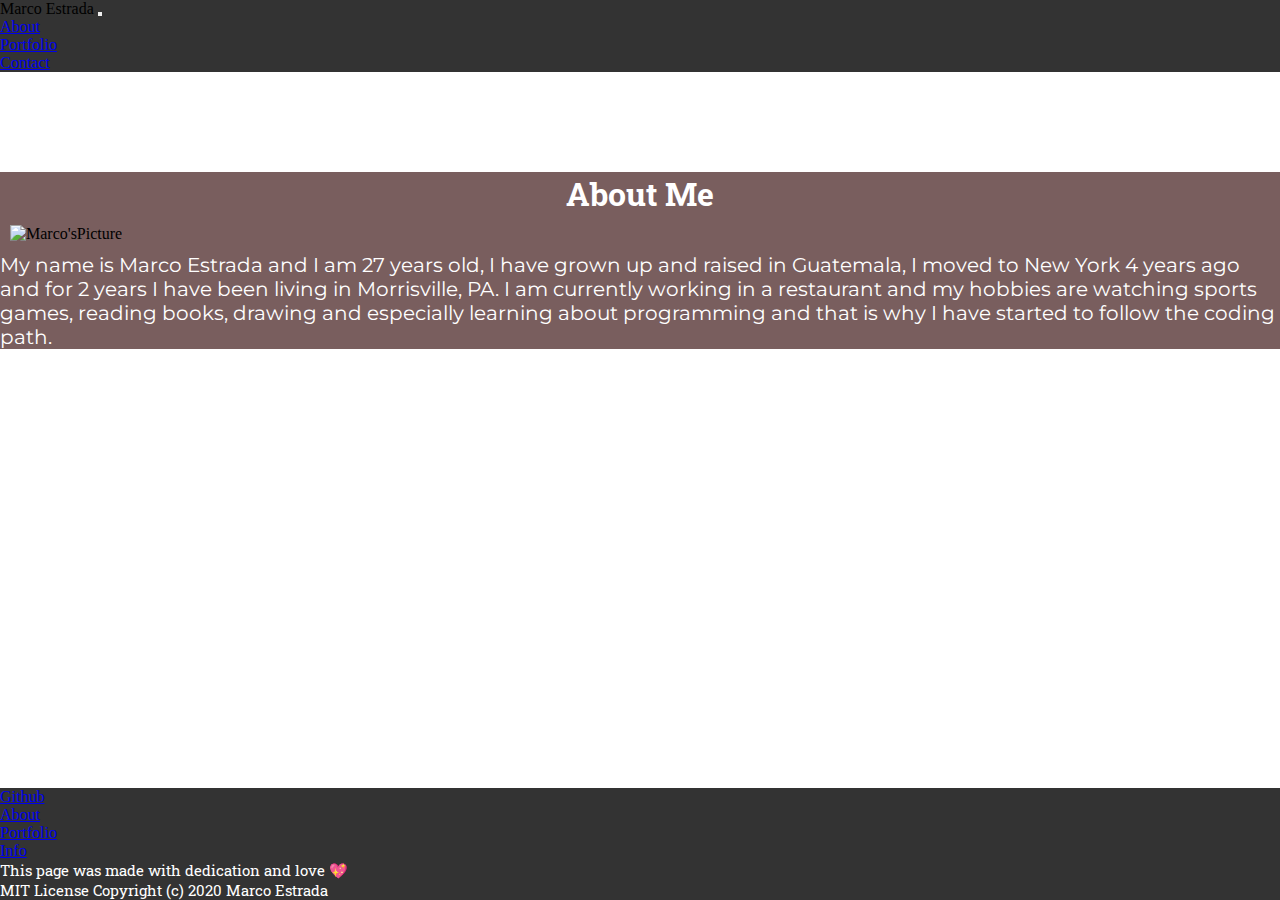
==== Portfolio/index.html @ 35a56c64 "initial commit" ====
<!DOCTYPE html>
<html lang="en-us">

<head>

  <meta charset="UTF-8">
  <title>Marco's Portfolio</title>

  <link href="https://cdn.jsdelivr.net/npm/bootstrap@5.0.0-beta1/dist/css/bootstrap.min.css" rel="stylesheet"
    integrity="sha384-giJF6kkoqNQ00vy+HMDP7azOuL0xtbfIcaT9wjKHr8RbDVddVHyTfAAsrekwKmP1" crossorigin="anonymous">
  <link rel="preconnect" href="https://fonts.gstatic.com">
  <link href="https://fonts.googleapis.com/css2?family=Montserrat:wght@600;700&family=Roboto+Slab:wght@300&display=swap"
    rel="stylesheet">
  <link rel="stylesheet" type="text/css" href="../assets/css/myportfolio.css">



</head>

<body class="body">

  <!--Navbar Section-->
  <nav class="navbar navbar-expand-lg navbar-dark" style="background:#333333;">
    <div class="container-fluid">

      <!--Brand With My Name -->
      <span class="navbar-brand mb-1 h1">Marco Estrada</span>
      <button class="navbar-toggler" type="button" data-toggle="collapse" data-target="#navbarSupportedContent"
        aria-controls="navbarSupportedContent" aria-expanded="false" aria-label="Toggle navigation">
        <span class="navbar-toggler-icon"></span>
      </button>

      <!-- Collapse Div -->
      <div class="collapse navbar-collapse" id="navbarSupportedContent">

        <!--Unordered list with navbar links-->
        <ul class="nav navbar-nav navbar-right">
          <li class="nav-item">
            <a class="nav-link" href="index.html">About</a>
          </li>
          <li class="nav-item">
            <a class="nav-link" href="portfolio.html">Portfolio</a>
          </li>
          <li class="nav-item">
            <a class="nav-link" href="contact.html">Contact</a>
          </li>
        </ul>
      </div>
  </nav>

  <!--Main Tag-->
  <main class="container">

    <!--First Bootstrap Row -->
    <section class="row">

      <!--First Column -->
      <div class="col-lg-9" style="background: #795e5e; margin-top: 100px;">

        <header>
          <h1 style="color: #ffffff;">About Me</h1>
        </header>

        <!-- A Row into the First Row -->
        <div class="row">

          <div class="col-md-4">
            <img src="/users/marco/myportfolio/assets/images/mainimage.jpg" style="margin: 10px;" alt="Marco'sPicture"
              class="img-thumbnail">
          </div>

          <div class="col-md-8">
            <p>
              My name is Marco Estrada and I am 27 years old, I have grown up and raised in Guatemala, I moved to New
              York 4 years ago and for 2 years I have been living in Morrisville, PA. I am currently working in a
              restaurant and my hobbies are watching sports games, reading books, drawing and especially learning about
              programming and that is why I have started to follow the coding path.
            </p>

          </div>
        </div>
      </div>
    </section>

  </main>


  <!-- Footer with sub rows and sub columns -->
  <footer class="footer">
    <div class="container">
      <!--This is the main Row I had to add 3 more Rows to make sub rows and Columns-->
      <div class="row">
        <div class="col-sm-6">

          <!-- This is the first row inside Main Row and I added 2 more Rows with 2.1 , 2.2, and 2.3 names  -->
          <div class="row">
            <div class="col-sm-6">

              <!-- This is the 2.1 row -->
              <div class="row">
                <div class="col-sm-12">

                  <!--This is a Row with a bunch of links inside 2.1 Row-->
                  <div class="row">
                    <div class="col-sm-3">
                      <a href="https://github.com/MarcoC007/MyPortfolio">Github</a>
                    </div>
                    <div class="col-sm-3">
                      <a href="index.html">About</a>
                    </div>
                    <div class="col-sm-3">
                      <a href="portfolio.html">Portfolio</a>
                    </div>
                    <div class="col-sm-3">
                      <a href="contact.html">Info</a>
                    </div>
                  </div>
                </div>
              </div>
            </div>

            <!-- This is the 2.2 row -->
            <div class="row">
              <div class="col-sm-12">
                <p>This page was made with
                  dedication and love &#128150;</p>
              </div>
            </div>

            <!-- Row 2.3-->
            <div class="row">
              <div class="col-sm-12">
                <p>MIT License

                  Copyright (c) 2020 Marco Estrada
                </p>
              </div>
            </div>


          </div>
        </div>
      </div>

    </div>
  </footer>



  </div>


</body>

</html>
---- assets/css/myportfolio.css ----
* {
  /* all pages works with this CSS page */

    box-sizing: border-box;
    padding: 0;
    margin: 0;
  }

  .body {
    background-image: url("https://w.wallha.com/ws/8/Lj8lXcAJ.png");
    background-size: cover;
    background-position: center;
  }


  header h1 {
      text-align: center;
      font-family: 'Roboto Slab', serif;
      color: #ffffff;

  }
  
  p {
    font-family: 'Montserrat', sans-serif;
    font-size: 20px;
    color: #ffffff;
  }
  
  /* only "portfolio.html" works with ".col-md-6" property */

  .col-md-6 {
      height: 350px;
      width: 350px;
      margin-left: 38px;
      margin-top: 20px;
      position: relative;
          }
  
  /* only "contact.html" works with the properties below */
  
  /*Contact Form */

  input[type=text], select, textarea {
    width: 100%;
    padding: 12px;
    border: 1px solid #ccc; 
    border-radius: 4px;
    box-sizing: border-box;
    margin-top: 6px;
    margin-bottom: 16px;
    resize: vertical;
  }

  input[type=submit] {
    background-color: #4CAF50;
    color: white;
    padding: 12px 20px;
    border: none;
    border-radius: 4px;
    cursor: pointer;
  }

  input[type=submit]:hover{
    background-color: #45A049;
  }

  section.container {
    margin-top: 100px;
    border-radius: 5px;
    background-color:  #795e5e;
    padding: 20px;
  }

  label {
    color: white;
  }

  /* Socia Media Icons */

  .fa {
    padding: 20px;
    font-size: 30px;
    width: 30px;
    text-align: center;
    text-decoration: none;
    color: white;
  }

  .fa:hover {
    opacity: 0.7;
  }
  
  .footer {
    position: fixed;
    background-color: #333333;
    width: 100%;
    bottom: 0px;
  }

  .footer p {
    color: #ffffff;  
    font-size: 15px;
    font-family: 'Roboto Slab', serif;
  }
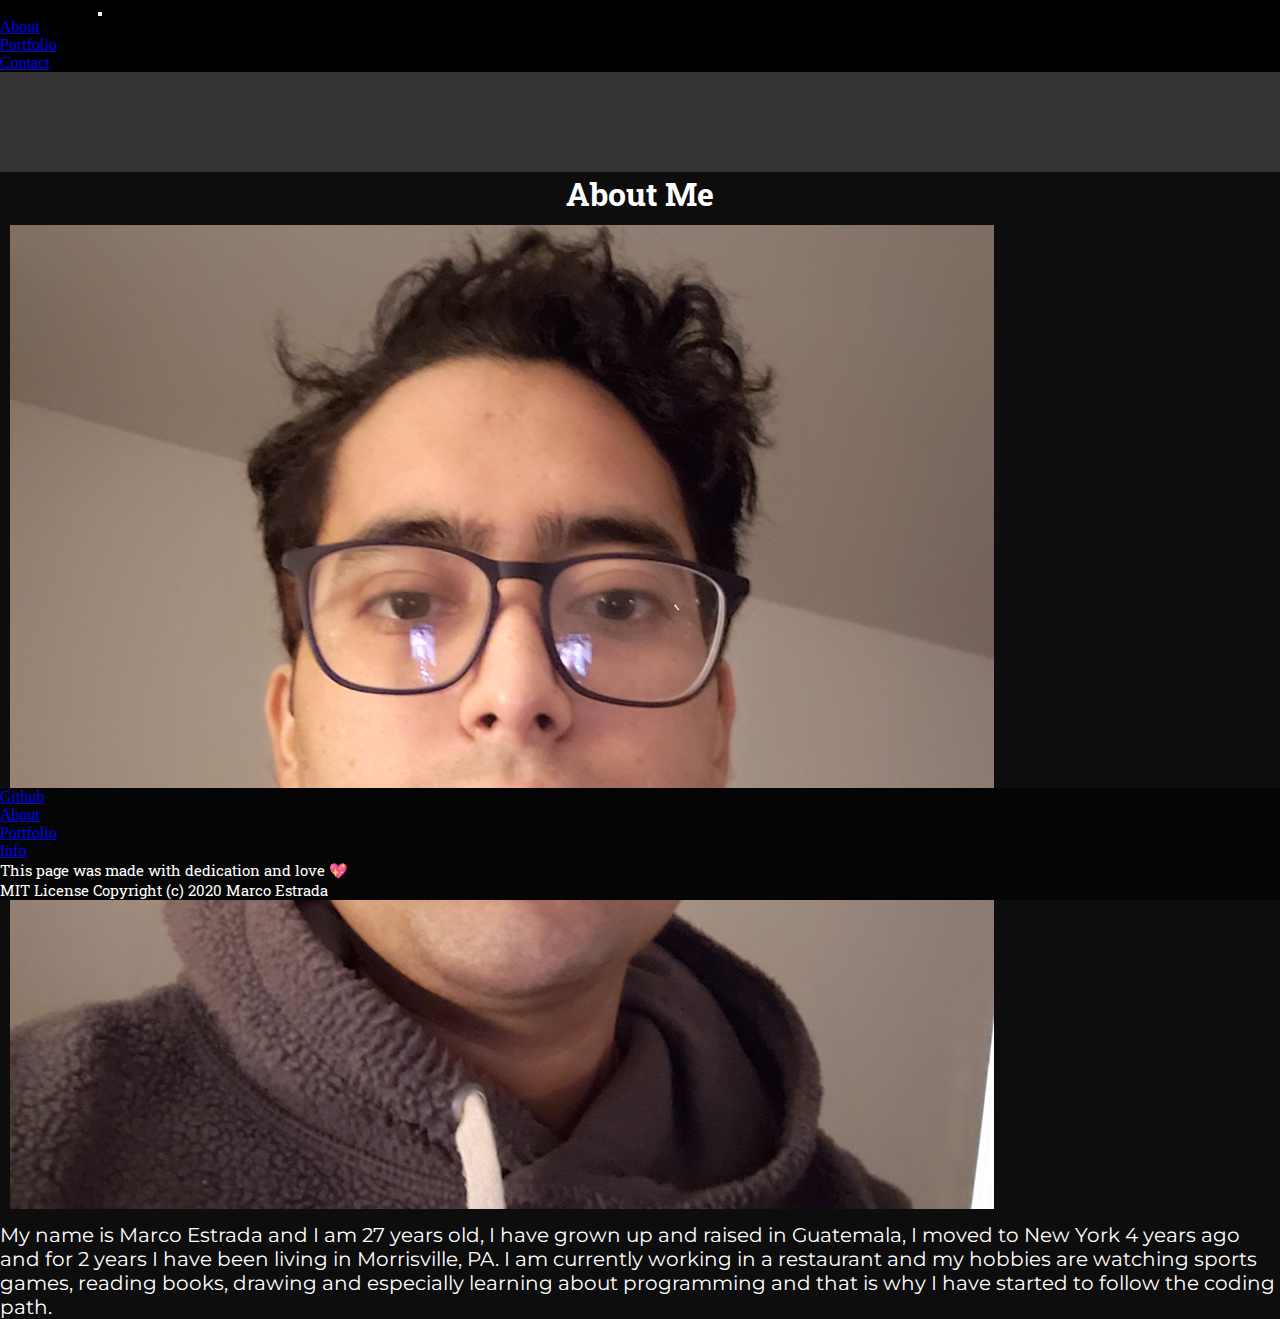
==== commit 1192850f: "New Changes" ====
--- a/Portfolio/index.html
+++ b/Portfolio/index.html
@@ -20,7 +20,7 @@
 <body class="body">
 
   <!--Navbar Section-->
-  <nav class="navbar navbar-expand-lg navbar-dark" style="background:#333333;">
+  <nav class="navbar navbar-expand-lg navbar-dark" style="background:#000000;">
     <div class="container-fluid">
 
       <!--Brand With My Name -->
@@ -55,7 +55,7 @@
     <section class="row">
 
       <!--First Column -->
-      <div class="col-lg-9" style="background: #795e5e; margin-top: 100px;">
+      <div class="col-lg-9" style="background: #0e0d0d; margin-top: 100px;">
 
         <header>
           <h1 style="color: #ffffff;">About Me</h1>
@@ -65,8 +65,7 @@
         <div class="row">
 
           <div class="col-md-4">
-            <img src="/users/marco/myportfolio/assets/images/mainimage.jpg" style="margin: 10px;" alt="Marco'sPicture"
-              class="img-thumbnail">
+            <img src="/assets/images/mainimage.jpg" style="margin: 10px;" alt="Marco's Picture" class="img-thumbnail">
           </div>
 
           <div class="col-md-8">
--- a/assets/css/myportfolio.css
+++ b/assets/css/myportfolio.css
@@ -7,7 +7,7 @@
   }
 
   .body {
-    background-image: url("https://w.wallha.com/ws/8/Lj8lXcAJ.png");
+    background-color: #333333;
     background-size: cover;
     background-position: center;
   }
@@ -67,7 +67,7 @@
   section.container {
     margin-top: 100px;
     border-radius: 5px;
-    background-color:  #795e5e;
+    background-color:  #0a0a0a;
     padding: 20px;
   }
 
@@ -92,7 +92,7 @@
   
   .footer {
     position: fixed;
-    background-color: #333333;
+    background-color: #050505;
     width: 100%;
     bottom: 0px;
   }
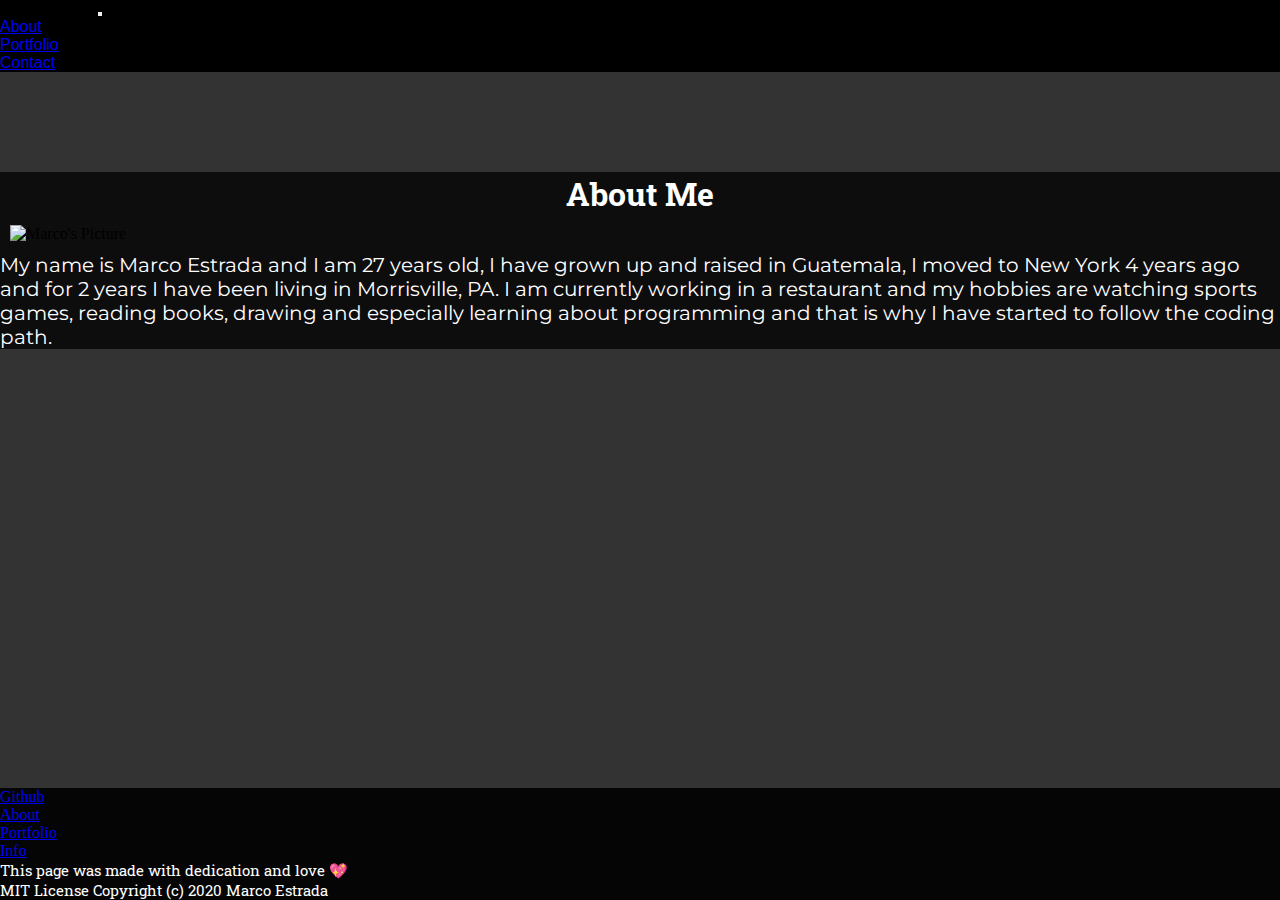
==== commit 8188be1b: "more changes" ====
--- a/Portfolio/index.html
+++ b/Portfolio/index.html
@@ -34,7 +34,7 @@
       <div class="collapse navbar-collapse" id="navbarSupportedContent">
 
         <!--Unordered list with navbar links-->
-        <ul class="nav navbar-nav navbar-right">
+        <ul class="nav navbar-nav navbar-right" id="navbar">
           <li class="nav-item">
             <a class="nav-link" href="index.html">About</a>
           </li>
@@ -62,10 +62,10 @@
         </header>
 
         <!-- A Row into the First Row -->
-        <div class="row">
+        <div class="row animate__flip">
 
           <div class="col-md-4">
-            <img src="/assets/images/mainimage.jpg" style="margin: 10px;" alt="Marco's Picture" class="img-thumbnail">
+            <img src="\Users\marco\MyPortfolio\assets\images\mainimage.jpg" style="margin: 10px;" alt="Marco's Picture" class="img-thumbnail">
           </div>
 
           <div class="col-md-8">
--- a/assets/css/myportfolio.css
+++ b/assets/css/myportfolio.css
@@ -4,6 +4,10 @@
     box-sizing: border-box;
     padding: 0;
     margin: 0;
+  }
+
+  #navbar {
+    font-family: -apple-system, BlinkMacSystemFont, 'Segoe UI', Roboto, Oxygen, Ubuntu, Cantarell, 'Open Sans', 'Helvetica Neue', sans-serif;
   }
 
   .body {
